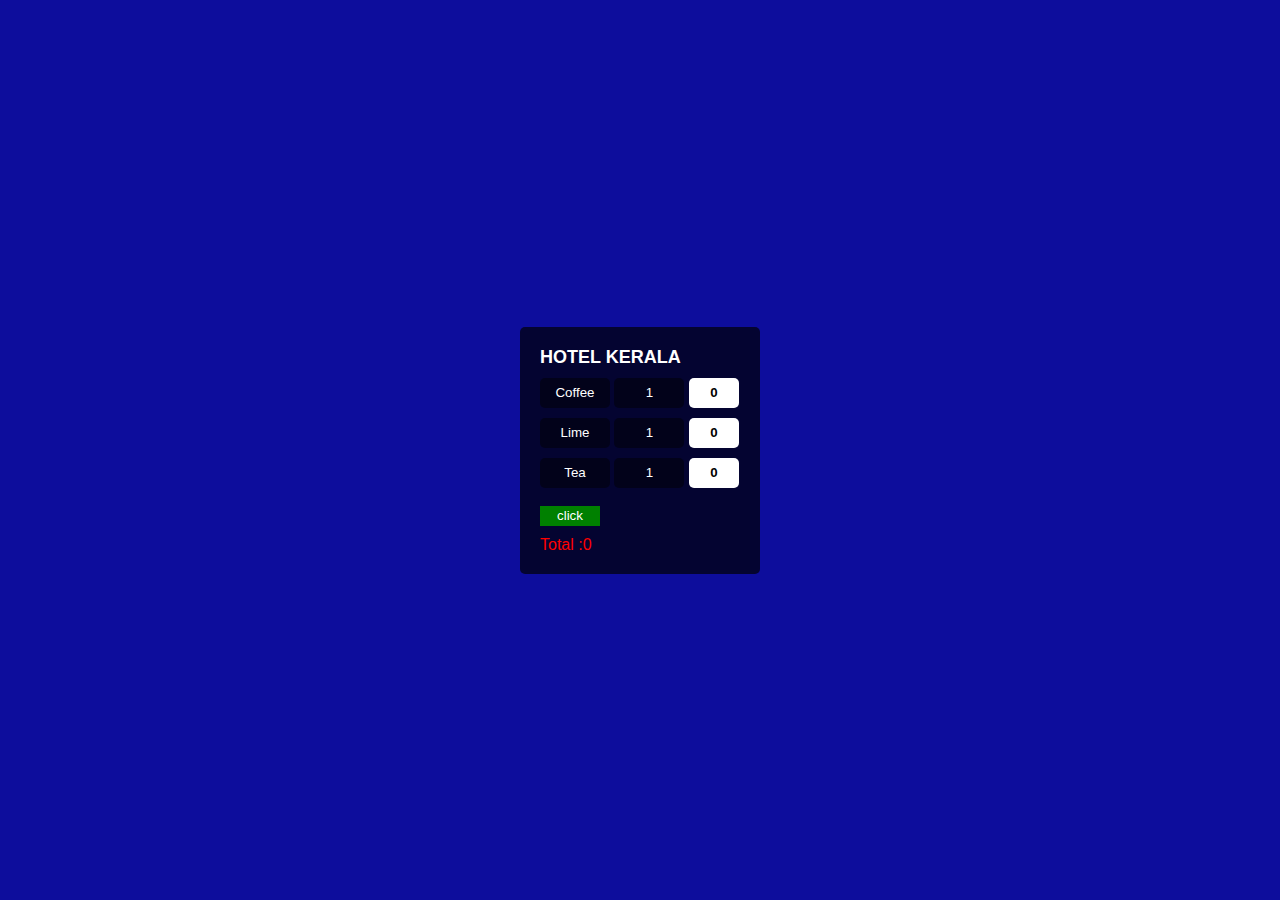
==== index.html @ 80f5a4f7 "hello" ====
<!DOCTYPE html>
<html lang="en">

<head>
    <meta charset="UTF-8">
    <meta name="viewport" content="width=device-width, initial-scale=1.0">
    <title>Document</title>
    <link rel="stylesheet" href="kooi.css">
</head>

<body>
    <div class="main">
        <div class="color_black">
            <div class="hetol">
                <h3>HOTEL KERALA</h3>
            </div>
            <div class="min">
                <button>Coffee</button>
                <button>1</button>
                <input type="text" id="price1" placeholder="0">
            </div>
            <div class="min">
                <button>Lime</button>
                <button>1</button>
                <input type="text" id="price2" placeholder="0">
            </div>
            <div class="min">
                <button>Tea</button>
                <button>1</button>
                <input type="text" id="price3" placeholder="0">
            </div>
            <br>
            <div class="click">
                <button onclick="calculateTotal()">click</button>
            </div>
            <div class="total">Total :<span id="total">0</span></div>
        </div>
    </div>

    <script>
        function calculateTotal() {
            let price1 = parseFloat(document.getElementById("price1").value) || 0;
            let price2 = parseFloat(document.getElementById("price2").value) || 0;
            let price3 = parseFloat(document.getElementById("price3").value) || 0;

            let total = price1 + price2 + price3;

            document.getElementById("total").innerText = total.toFixed(2);
        }
    </script>

</body>

</html>
---- kooi.css ----
*{
    margin: 0;
    padding: 0;
    box-sizing: border-box;
    font-family: sans-serif;
}

body{
    background-color: rgb(13, 13, 156);
}

.main{
    display: flex;
    justify-content: center;
    align-items: center;
    height: 100vh;
}

h3{
    color: white;
    font-size: large;
    font-weight: 900;
    width: 200px;
}

.min button{
    width: 70px;
    height: 30px;
    background-color: rgba(0, 0, 0, 0.466);
    color: #fff;
    margin-top: 10px;
    border: none;
    border-radius: 5px;
}

.min input{
    width: 50px;
    height: 30px;
    border-radius: 5px;
    border: none;
    text-align: center;
}
::placeholder{
    text-align: center;
    color: #000;
    font-weight: 600;
}

.click button{
    background-color: green;
    width: 60px;
    height: 20px;
    color: #fff;
    border: none;
}

.color_black{
    background-color: rgba(0, 0, 0, 0.685);
    padding: 20px;
    border-radius: 5px;
}

.total{
    margin-top: 10px;
    color: red;
}
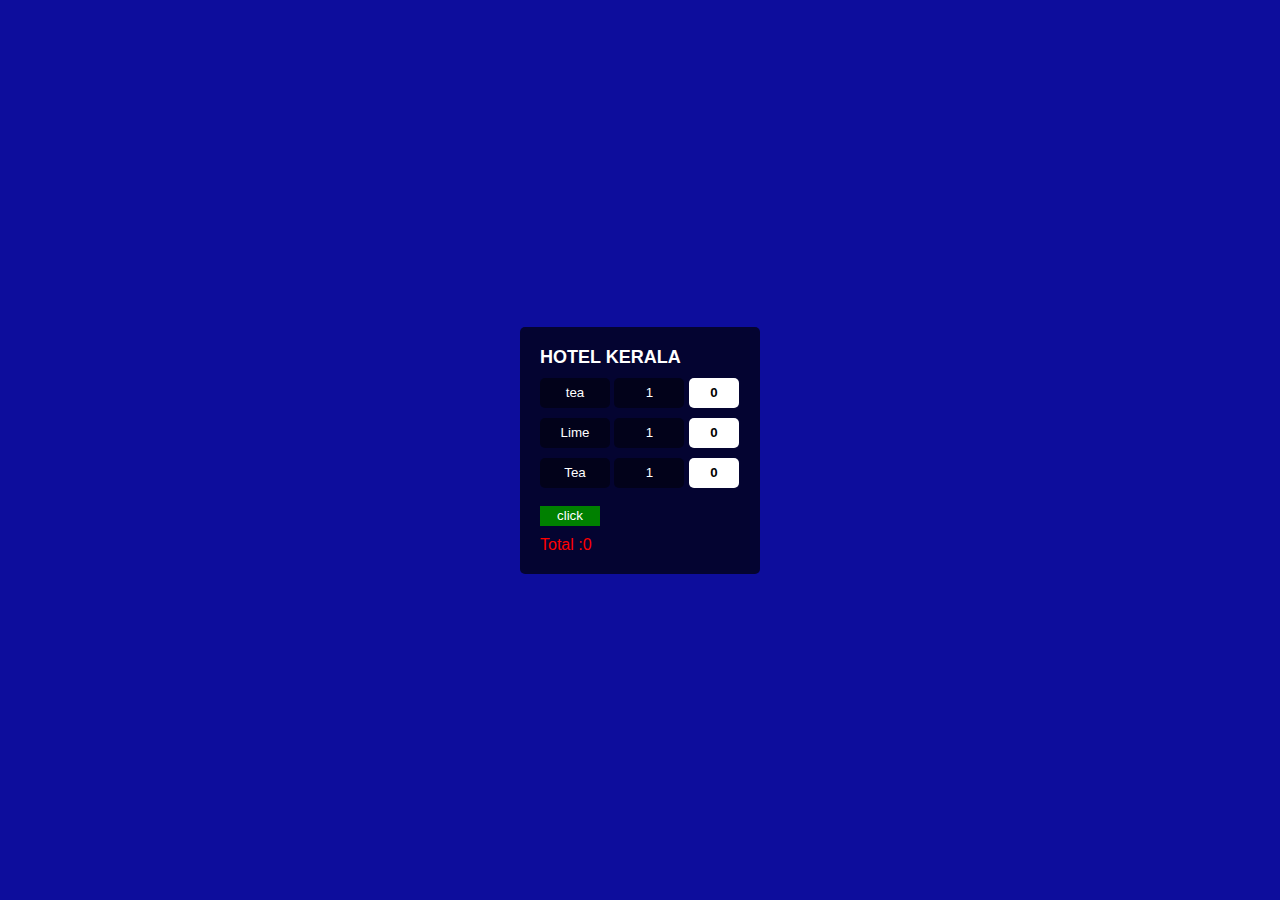
==== commit 447564df: "Update index.html" ====
--- a/index.html
+++ b/index.html
@@ -15,7 +15,7 @@
                 <h3>HOTEL KERALA</h3>
             </div>
             <div class="min">
-                <button>Coffee</button>
+                <button>tea</button>
                 <button>1</button>
                 <input type="text" id="price1" placeholder="0">
             </div>
@@ -51,4 +51,4 @@
 
 </body>
 
-</html>+</html>
